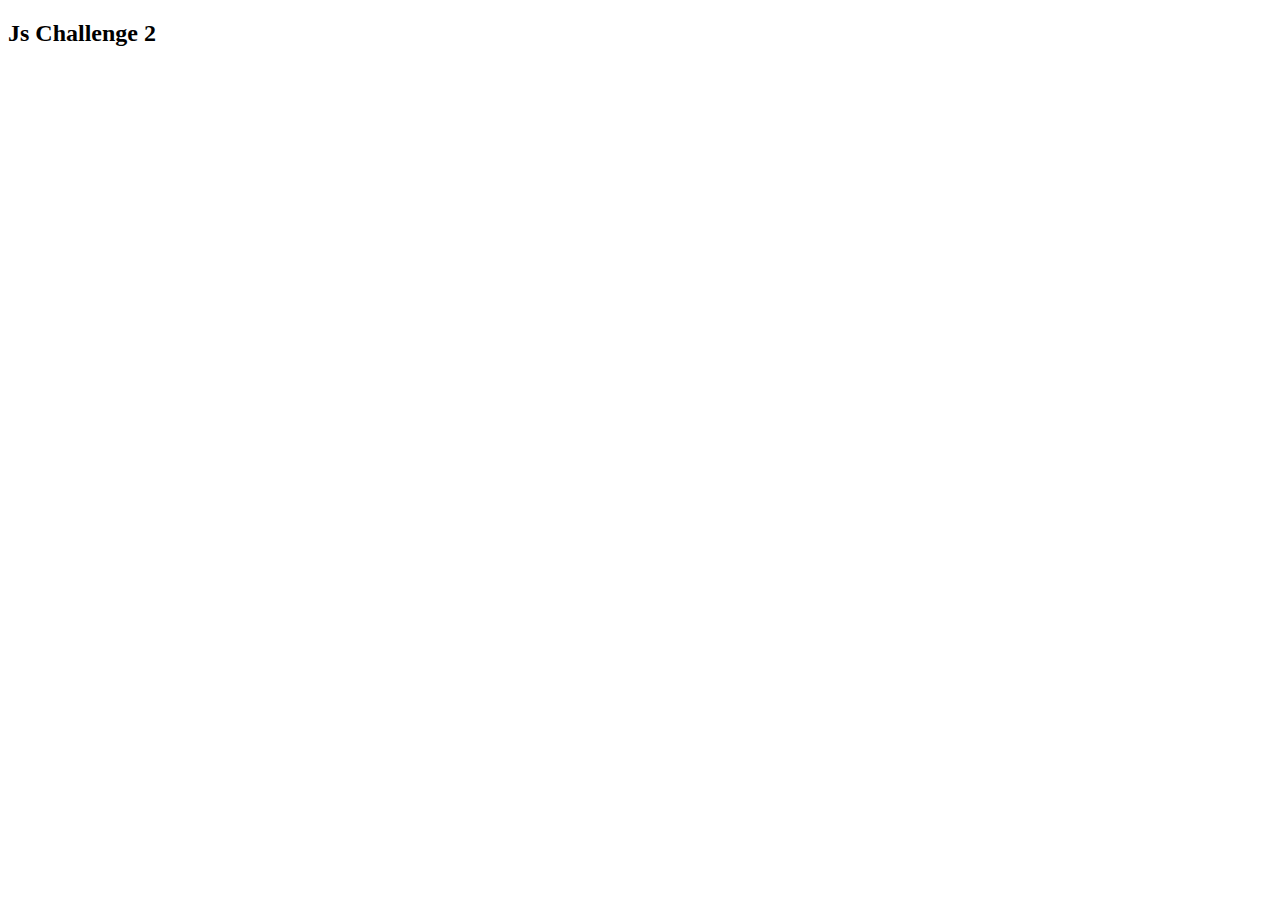
==== Challenge2/index.html @ dec8f1dc "challenges added" ====
<!DOCTYPE html>
<html lang="en">
  <head>
    <meta charset="UTF-8" />
    <meta name="viewport" content="width=device-width, initial-scale=1.0" />
    <meta http-equiv="X-UA-Compatible" content="ie=edge" />
    <title>JS</title>
  </head>
  <body>
    <h2>Js Challenge 2</h2>
    <script src="script.js"></script>
  </body>
</html>
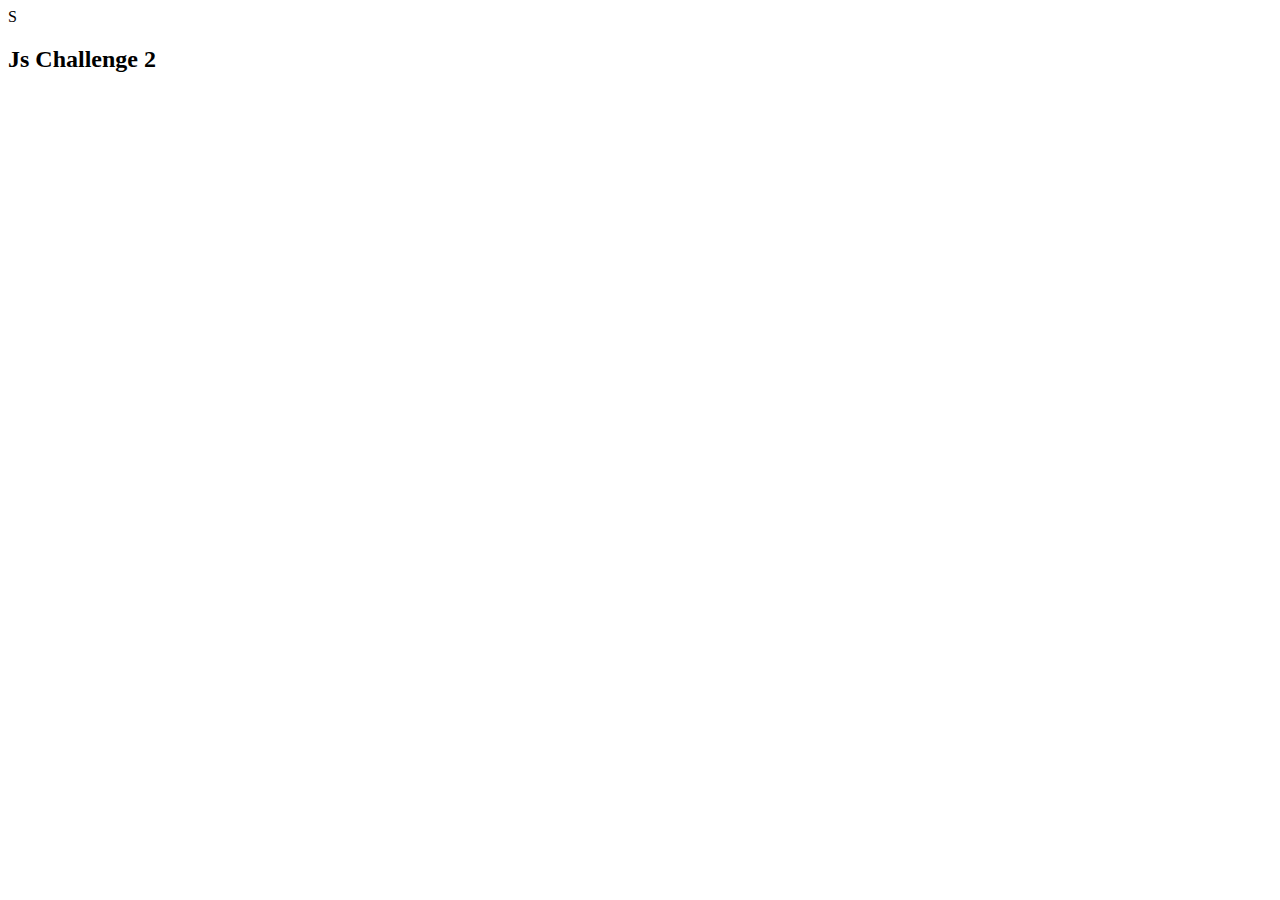
==== commit ad5cccb0: "some questions of challenge 8" ====
--- a/Challenge2/index.html
+++ b/Challenge2/index.html
@@ -1,4 +1,4 @@
-<!DOCTYPE html>
+S<!DOCTYPE html>
 <html lang="en">
   <head>
     <meta charset="UTF-8" />
